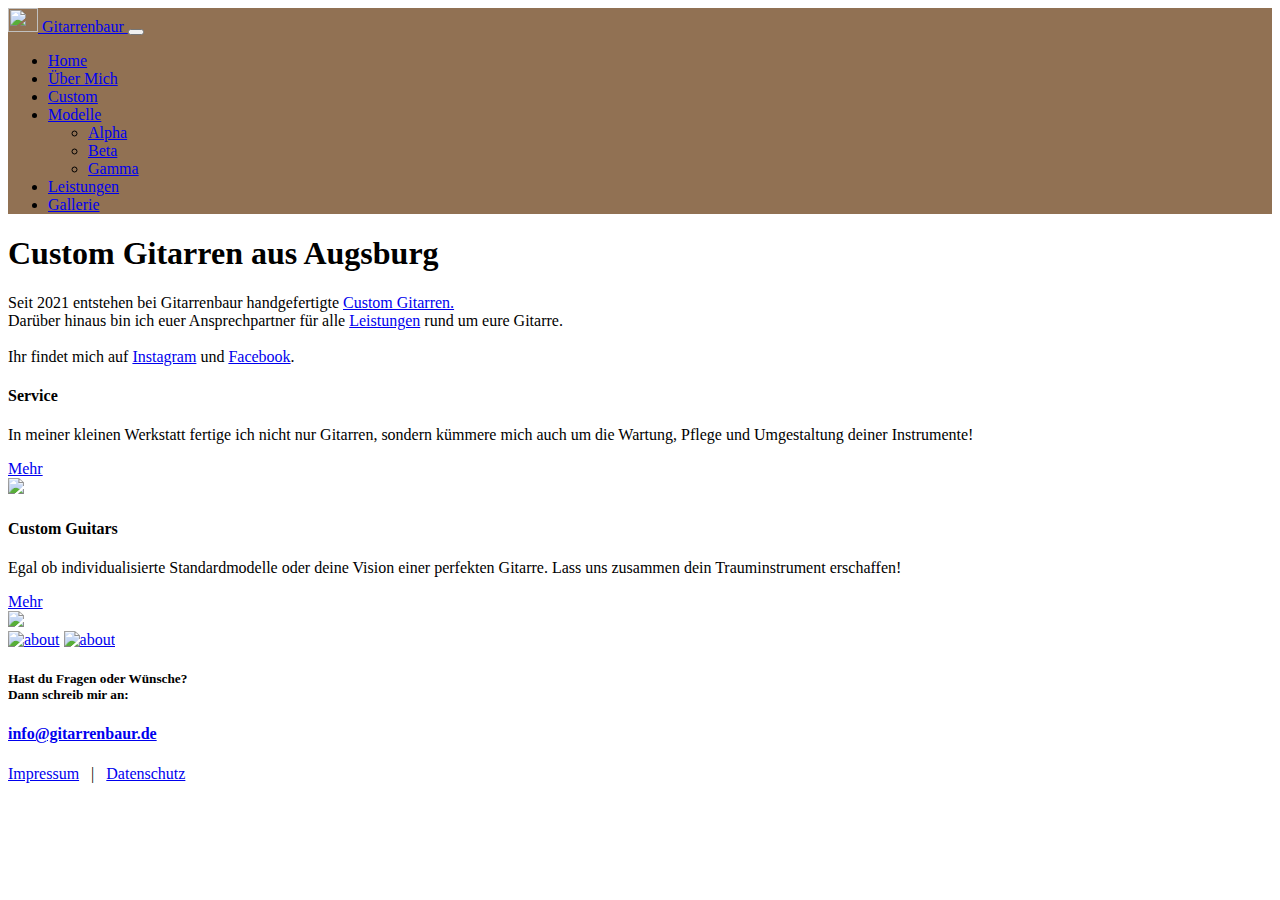
==== index.html @ 4042cfcc "Update index.html" ====
<!DOCTYPE html>
<html lang="en-US">
<head>
<meta charset="UTF-8" />
<meta name="viewport" content="width=device-width, user-scalable=no, initial-scale=1" />


<title>Gitarrenbaur | Gitarren &amp; Service</title>
<link href="https://fonts.googleapis.com/css?family=Source+Serif+Pro:400,600" rel="stylesheet">
<link href="https://fonts.googleapis.com/css?family=Montserrat:400,700" rel="stylesheet">
<link rel="stylesheet" type="text/css" media="all" href="style.css" />
<link href="https://cdn.jsdelivr.net/npm/bootstrap@5.2.0/dist/css/bootstrap.min.css" rel="stylesheet" integrity="sha384-gH2yIJqKdNHPEq0n4Mqa/HGKIhSkIHeL5AyhkYV8i59U5AR6csBvApHHNl/vI1Bx" crossorigin="anonymous">

  <!--load all Font Awesome styles -->
  <link href="assets/fontawesome/all.css" rel="stylesheet">


 

</head>


 <!-- BODY -->

<body>
    <!-- Header -->
  

    <nav class="navbar navbar-dark navbar-expand-lg sticky-top" style="background-color: #917153">
      <div class="container">
        <a class="navbar-brand" href="index.html"><img src="./assets/logo_white.png" alt="" width="30" height="24" class="d-inline-block align-text-top">
          Gitarrenbaur </a>
        <button class="navbar-toggler" type="button" data-bs-toggle="collapse" data-bs-target="#navbarNav" aria-controls="navbarNav" aria-expanded="false" aria-label="Toggle navigation">
          <span class="navbar-toggler-icon"></span>
        </button>
        <div class="collapse navbar-collapse" id="navbarNav">
          <ul class="navbar-nav ms-auto">
            <li class="nav-item">
              <a class="nav-link" aria-current="page" href="index.html">Home</a>
            </li>
            <li class="nav-item">
              <a class="nav-link" aria-current="page" href="about.html">Über Mich</a>
            </li>

            <li class="nav-item">
              <a class="nav-link" aria-current="page" href="custom.html">Custom</a>
            </li>

            <li class="nav-item dropdown">
              <a class="nav-link dropdown-toggle" href="#" role="button" data-bs-toggle="dropdown" aria-expanded="false">
                Modelle
              </a>
              <ul class="dropdown-menu">
                <li><a class="dropdown-item" href="alpha.html">Alpha</a></li>
                <li><a class="dropdown-item" href="beta.html">Beta</a></li>
                <li><a class="dropdown-item" href="gamma.html">Gamma</a></li>
              </ul>
            </li>

            <li class="nav-item">
              <a class="nav-link" aria-current="page" href="services.html">Leistungen</a>
            </li>
  
            <li class="nav-item">
              <a class="nav-link" aria-current="page" href="gallery.html">Gallerie</a>
            </li>
          
          </ul>
        </div>
      </div>
    </nav>

 


 <!-- hero -->
 <section id="hero" class="hero">
      <div class= "masthead"></div>
</section> 

<!-- bootstrap hero -->
<div class="slogan text-center">
  <h1>Custom Gitarren aus Augsburg</h1>
  <p class="lead">Seit 2021 entstehen bei Gitarrenbaur handgefertigte <a href="custom.html" class="link-danger">Custom Gitarren.</a> <br />Darüber hinaus bin ich euer Ansprechpartner für alle <a href="services.html" class="link-danger"> Leistungen</a> rund um eure Gitarre. <br /><br />
   Ihr findet mich auf <a href="http://www.instagram.com/gitarrenbaur/" target="_blank" class="link-danger">Instagram</a> und <a href="http://www.facebook.com/profile.php?id=100083789354618" target="_blank" class="link-danger">Facebook</a>.</p>

</div>


<div class="padding">
  <div class="container">
    <div class="row">

      <div class="col-lg-3 col-md-3 col-sm-6 col-xs-12">
        <h4> Service</h4>
        <p class="lead">In meiner kleinen Werkstatt fertige ich nicht nur Gitarren, sondern kümmere mich auch um die Wartung,
          Pflege und Umgestaltung deiner Instrumente!</p>
          <a href="services.html" class="button mb-4 ms-4">Mehr</a>
      </div>

      <div class="col-lg-3 col-md-3 col-sm-6 col-xs-12">
        <img src="assets/screwdriver.png" class="img-responsive">
      </div>

      <div class="col-lg-3 col-md-3 col-sm-6 col-xs-12">
        <h4> Custom Guitars </h4>
        <p class="lead">Egal ob individualisierte Standardmodelle oder deine Vision einer perfekten Gitarre.
          Lass uns zusammen dein Trauminstrument erschaffen!</p>
          <a href="custom.html" class="button mb-4 ms-4">Mehr</a>
      </div>

      <div class="col-lg-3 col-md-3 col-sm-6 col-xs-12">
        <img src="assets/guitar.png" class="img-responsive">
      </div>
    </div>
  </div>
</div>


   <!-- Footer -->
   <section id="footer" class="footer">
    <div class="social">
      <a target="_blank" href="https://www.instagram.com/gitarrenbaur/"><img src="./assets/instagram-brands.svg" alt="about" class="socialicons"></a>
      <a target="_blank" href="https://www.facebook.com/profile.php?id=100083789354618"><img src="./assets/square-facebook-brands.svg" alt="about" class="socialicons" ></a>
    </div>

<hi>

</hi>


<div class="footer-bottom">
  <h5>Hast du Fragen oder Wünsche?<br />Dann schreib mir an:</h5>
  <h4><a href="mailto:info@gitarrenbaur.de">info@gitarrenbaur.de</a></h4>
  <div class="bavaria"><p class="lead"><a href="impressum.html">Impressum</a>&nbsp;&nbsp;&nbsp;|&nbsp;&nbsp;&nbsp;<a href="datenschutz.html">Datenschutz</a></p></div>
</div>




    
      
 
  <!-- js script -->
  















<script src="https://cdn.jsdelivr.net/npm/bootstrap@5.2.0/dist/js/bootstrap.bundle.min.js" integrity="sha384-A3rJD856KowSb7dwlZdYEkO39Gagi7vIsF0jrRAoQmDKKtQBHUuLZ9AsSv4jD4Xa" crossorigin="anonymous"></script>


</body>
</html>
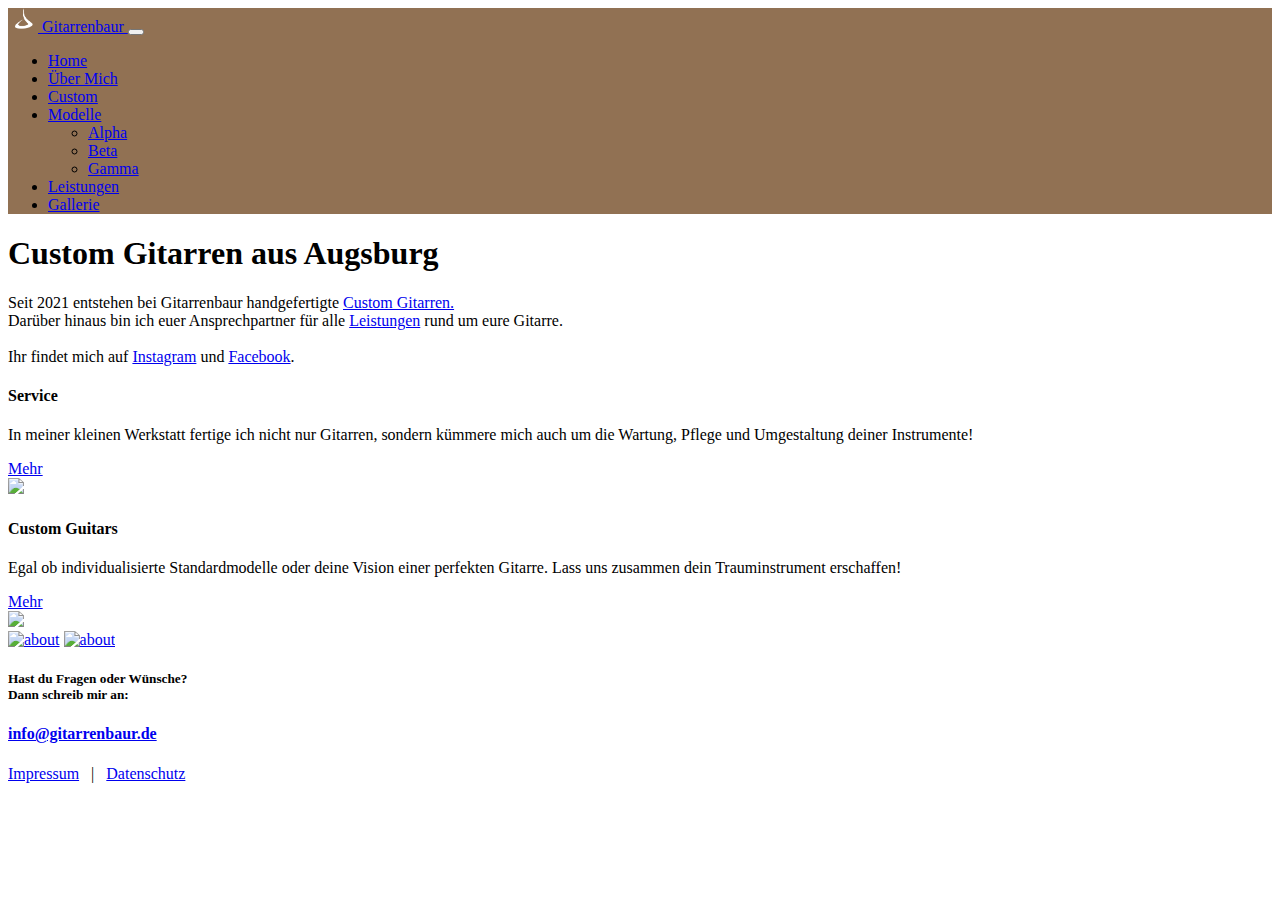
==== commit 5e0ce168: "Update index.html" ====
--- a/index.html
+++ b/index.html
@@ -99,7 +99,7 @@
       </div>
 
       <div class="col-lg-3 col-md-3 col-sm-6 col-xs-12">
-        <img src="assets/screwdriver.png" class="img-responsive">
+        <img src="./assets/screwdriver.png" class="img-responsive">
       </div>
 
       <div class="col-lg-3 col-md-3 col-sm-6 col-xs-12">
@@ -110,7 +110,7 @@
       </div>
 
       <div class="col-lg-3 col-md-3 col-sm-6 col-xs-12">
-        <img src="assets/guitar.png" class="img-responsive">
+        <img src="./assets/guitar.png" class="img-responsive">
       </div>
     </div>
   </div>
@@ -120,8 +120,8 @@
    <!-- Footer -->
    <section id="footer" class="footer">
     <div class="social">
-      <a target="_blank" href="https://www.instagram.com/gitarrenbaur/"><img src="./assets/instagram-brands.svg" alt="about" class="socialicons"></a>
-      <a target="_blank" href="https://www.facebook.com/profile.php?id=100083789354618"><img src="./assets/square-facebook-brands.svg" alt="about" class="socialicons" ></a>
+      <a target="_blank" href="https://www.instagram.com/gitarrenbaur/"><img src="./assets/instagram-brands.png" alt="about" class="socialicons"></a>
+      <a target="_blank" href="https://www.facebook.com/profile.php?id=100083789354618"><img src="./assets/square-facebook-brands.png" alt="about" class="socialicons" ></a>
     </div>
 
 <hi>
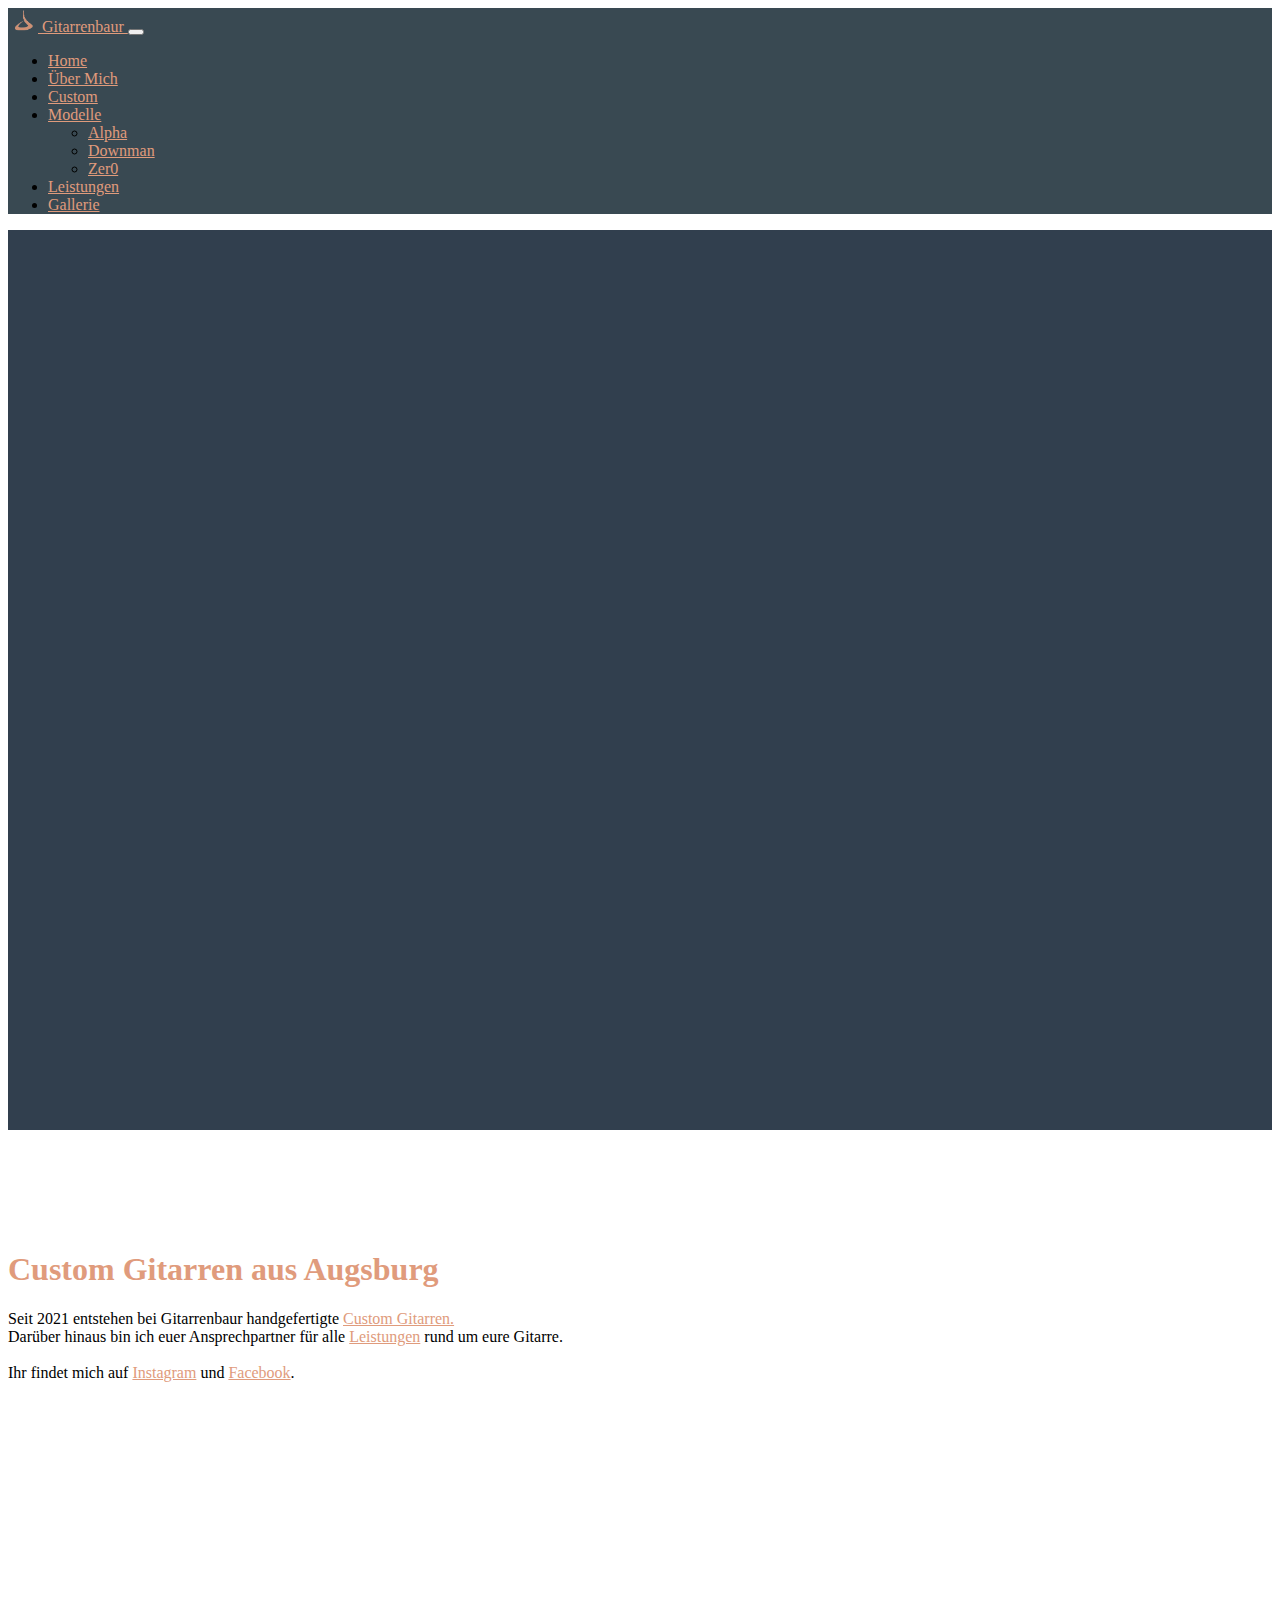
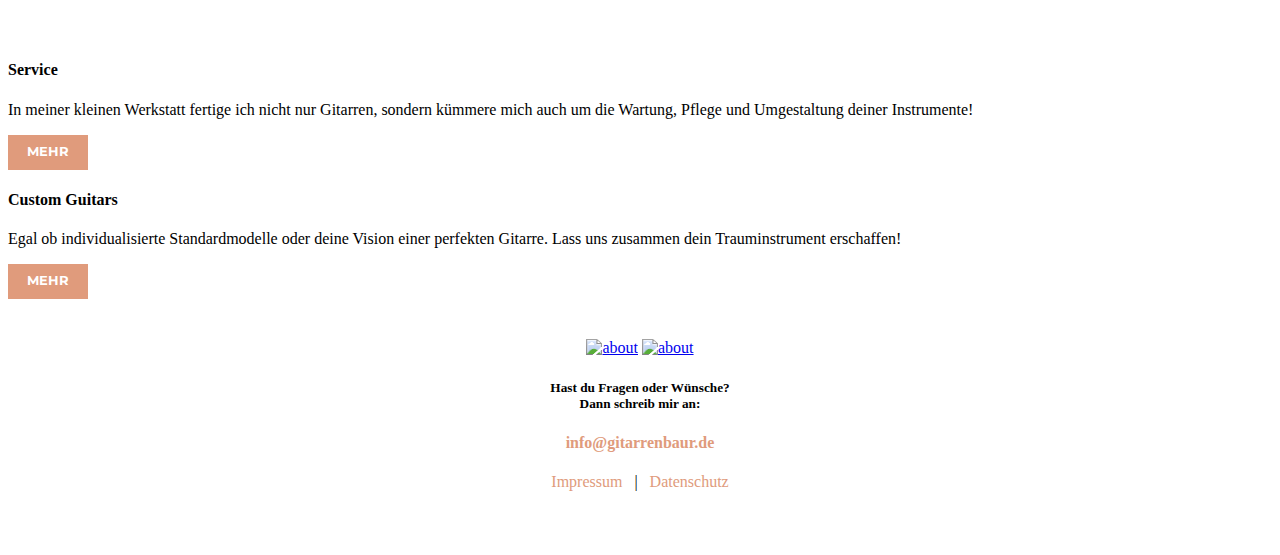
==== commit 03f78783: "vorletzter schliff" ====
--- a/index.html
+++ b/index.html
@@ -26,9 +26,9 @@
     <!-- Header -->
   
 
-    <nav class="navbar navbar-dark navbar-expand-lg sticky-top" style="background-color: #917153">
+    <nav class="navbar navbar-dark navbar-expand-lg sticky-top" style="background-color: #394952">
       <div class="container">
-        <a class="navbar-brand" href="index.html"><img src="./assets/logo_white.png" alt="" width="30" height="24" class="d-inline-block align-text-top">
+        <a class="navbar-brand" href="/eigner_code/index.html"><img src="./assets/logo_white.png" alt="" width="30" height="24" class="d-inline-block align-text-top">
           Gitarrenbaur </a>
         <button class="navbar-toggler" type="button" data-bs-toggle="collapse" data-bs-target="#navbarNav" aria-controls="navbarNav" aria-expanded="false" aria-label="Toggle navigation">
           <span class="navbar-toggler-icon"></span>
@@ -52,8 +52,8 @@
               </a>
               <ul class="dropdown-menu">
                 <li><a class="dropdown-item" href="alpha.html">Alpha</a></li>
-                <li><a class="dropdown-item" href="beta.html">Beta</a></li>
-                <li><a class="dropdown-item" href="gamma.html">Gamma</a></li>
+                <li><a class="dropdown-item" href="dowman.html">Downman</a></li>
+                <li><a class="dropdown-item" href="zero.html">Zer0</a></li>
               </ul>
             </li>
 
@@ -75,7 +75,13 @@
 
  <!-- hero -->
  <section id="hero" class="hero">
-      <div class= "masthead"></div>
+      <div class= "masthead">
+        <div class="header-logo">
+          <img src="assets/logo_slogan.png" alt="">
+        </div>
+        <div class="colorover"></div>
+      </div>
+      
 </section> 
 
 <!-- bootstrap hero -->
@@ -91,26 +97,22 @@
   <div class="container">
     <div class="row">
 
-      <div class="col-lg-3 col-md-3 col-sm-6 col-xs-12">
+      <div class="col-lg-6 col-md-3 col-sm-6 col-xs-12">
         <h4> Service</h4>
         <p class="lead">In meiner kleinen Werkstatt fertige ich nicht nur Gitarren, sondern kümmere mich auch um die Wartung,
           Pflege und Umgestaltung deiner Instrumente!</p>
           <a href="services.html" class="button mb-4 ms-4">Mehr</a>
       </div>
 
-      <div class="col-lg-3 col-md-3 col-sm-6 col-xs-12">
-        <img src="./assets/screwdriver.png" class="img-responsive">
-      </div>
+    
 
-      <div class="col-lg-3 col-md-3 col-sm-6 col-xs-12">
+      <div class="col-lg-6 col-md-3 col-sm-6 col-xs-12">
         <h4> Custom Guitars </h4>
         <p class="lead">Egal ob individualisierte Standardmodelle oder deine Vision einer perfekten Gitarre.
           Lass uns zusammen dein Trauminstrument erschaffen!</p>
           <a href="custom.html" class="button mb-4 ms-4">Mehr</a>
-      </div>
-
-      <div class="col-lg-3 col-md-3 col-sm-6 col-xs-12">
-        <img src="./assets/guitar.png" class="img-responsive">
+     
+        
       </div>
     </div>
   </div>
@@ -120,8 +122,8 @@
    <!-- Footer -->
    <section id="footer" class="footer">
     <div class="social">
-      <a target="_blank" href="https://www.instagram.com/gitarrenbaur/"><img src="./assets/instagram-brands.png" alt="about" class="socialicons"></a>
-      <a target="_blank" href="https://www.facebook.com/profile.php?id=100083789354618"><img src="./assets/square-facebook-brands.png" alt="about" class="socialicons" ></a>
+      <a target="_blank" href="https://www.instagram.com/gitarrenbaur/"><img src="assets/instagram-brands.png" alt="about" class="socialicons"></a>
+      <a target="_blank" href="https://www.facebook.com/profile.php?id=100083789354618"><img src="assets/square-facebook-brands.png" alt="about" class="socialicons" ></a>
     </div>
 
 <hi>
--- a/style.css
+++ b/style.css
@@ -0,0 +1,363 @@
+/*fonts*/
+@font-face {
+  font-family: 'ethno';
+  src: url('./assets/fonts/ethnocentric_rg-webfont.woff2') format('woff2'),
+       url('./assets/fonts/ethnocentric_rg-webfont.woff') format('woff');
+  font-weight: normal;
+  font-style: normal;
+
+}
+
+@font-face {
+  font-family: 'painting';
+  src: url('./assets/fonts/painting_with_chocolate-webfont.woff2') format('woff2'),
+       url('./assets/fonts/painting_with_chocolate-webfont.woff') format('woff');
+  font-weight: normal;
+  font-style: normal;
+
+}
+
+@font-face {
+  font-family: 'sofa';
+  src: url('./assets/fonts/sofachrome_rg-webfont.woff2') format('woff2'),
+       url('./assets/fonts/sofachrome_rg-webfont.woff') format('woff');
+  font-weight: normal;
+  font-style: normal;
+
+}
+
+:root {
+  --body-font-family:var(--body-font-family)
+  }
+
+
+/*
+* Main Header
+*/ 
+
+.header { 
+    z-index: 2;
+}
+
+/*
+* flyout nav bar
+*/ 
+
+.painting {
+  font-family: 'painting';
+  color: #E09B7C;
+}
+
+.sofa {
+  font-family: 'sofa';
+  color: #E09B7C;
+}
+
+.ethno {
+  font-family: 'ethno';
+  color: #E09B7C;
+}
+
+/*
+* else
+*/ 
+
+#home {
+  background: url(/eigner_code/assets/header_3.png) no-repeat center fixed;
+  display: table;
+  height: 100%;
+  position: relative;
+  width: 100;
+  background-size: cover;
+}
+
+
+
+.landing-text {
+  display: table-cell;
+  text-align: center;
+  vertical-align: middle;
+}
+
+.nav-item a{
+  color: #E09B7C;
+}
+
+.navbar a {
+  color: #E09B7C;
+}
+
+#navbar {
+position: fixed;
+left: 0;
+top: 0;
+right: 0;
+bottom: 0;
+background-color: #394952;
+z-index: 4;
+}
+
+
+.dropdown-nav__closeNavBtn {
+position: absolute;
+top: 20px;
+right: 16px;
+
+}
+
+h1 {
+    color: #E09B7C;
+}
+
+
+.lead a {
+  color: #E09B7C !important;
+}
+
+
+.intro-excerpt a {
+    color: #E09B7C !important;
+    font-weight: bolder;
+}
+
+
+.hero {
+    position: relative;
+    height: 100vh;
+   
+}
+
+.intro-excerpt {
+    position: absolute;
+    right: 0;
+    top: 50%;
+    width: 60%;
+
+}
+
+.intro-excerpt p {
+
+    color: rgb(0, 0, 0);
+    width: 80%;
+}
+
+.hero-img-wrap {
+  margin-top: 50px;
+}
+
+.container-custom {
+    width: 100%;
+    padding: 0 1rem;
+    margin: 0 auto;
+}
+
+    @media (min-width: 1200px) {
+    .container-custom { width: 1140px; }
+  }
+
+
+  @media (min-width: 1400px) {
+    .container-custom { width: 1340px; }
+  }
+
+  @media (min-width: 1600px) {
+    .container-custom { width: 1520px; }
+  }
+
+  .steps__section-thumbnail {
+    height: 240px;
+    object-fit: cover;
+  }
+
+
+.steps {
+padding-top: 40px;
+padding-bottom: 80px;
+
+}
+
+.socialicons {
+  width: 40px;
+  height: 40px;
+
+}
+
+.bavaria a {
+  text-decoration: none !important;
+  list-style-type: none;
+  color: black;
+
+}
+.footer-bottom h4 a {
+  text-decoration: none !important;
+  color:#E09B7C !important;
+
+}
+
+#footer {
+  padding: 40px 0;
+  text-align: center;
+}
+
+.imprint {
+  margin: auto;
+  padding: 40px 0;
+  width: 600px;
+  text-align: center;
+  display: block;
+  box-sizing: border-box;
+}
+
+
+
+.button {
+  
+  border: none;
+  display: inline-block;
+  background-color: #E09B7C; 
+  color: #FFFFFF;
+  text-align: center;
+  font-family: 'Montserrat', sans-serif;
+  font-size: 0.8rem;
+  line-height: 0.8rem;
+  text-transform: uppercase;
+  padding: 0.7rem 1.2rem;
+  text-decoration: none;
+  font-weight: 700;
+}
+
+
+.button:hover {
+color: #394952 !important;
+text-decoration: none;
+}
+
+.custom {
+  margin: auto;
+  padding: 40px 0;
+
+}
+
+
+
+.denis {
+  border-radius: 50%;
+}
+
+
+.header img {
+  border-radius: 50%;
+
+}
+
+.masthead {
+  height: 100vh;
+  display: flex;
+  align-items: center;
+  justify-content: center;
+  background-image: url('./assets/header_3.png');
+  background-color: rgb(32, 42, 68);
+  background-position: center;
+  background-size: cover;
+  background-repeat: no-repeat;
+  
+
+}
+
+.slogan {
+  align-items: center;
+  justify-content: center;
+  height: 40vh;
+}
+
+.color-overlay {
+  position: absolute;
+  width: 100%;
+  height: 100%;
+  
+}
+
+@media (max-width: 768px) {
+.masthead {
+  min-height: 100vh;
+}
+}
+
+.headertext {
+  background-color: #37392E;
+}
+
+.headertext p {
+  color: aliceblue;
+}
+
+.logohead{
+  display: block;
+ 
+}
+
+
+#hero p {
+  color: #f0f8ff;
+}
+#custom {
+  background-color: #37392E;
+}
+
+.heading {
+  line-height: 10%;
+  text-decoration: underline;
+}
+
+.padding {
+  padding-top: 50px;
+
+}
+
+.slogan {
+  padding-top: 100px;
+  
+}
+
+.slogan h2{
+ color:#394952;
+  
+}
+
+@media (max-width: 768px) {
+  .slogan {
+ 
+  margin-bottom: 80px;
+  }
+  }
+
+.padding img {
+  width: 200px;
+}
+
+@media (max-width: 768px) {
+  .padding {
+
+  margin-bottom: 50px;
+  }
+  }
+
+  .sonstiges ul {
+    display: table;
+    margin: 0 auto;
+  }
+
+.service-container {
+  max-width: 600px;
+  text-align: center;
+}
+.colorover {
+  width: 100%;
+  height: 100%;
+  background-color: #394952;
+  opacity: .7;
+  position: absolute;
+}
+.header-logo {
+  z-index: 1;
+}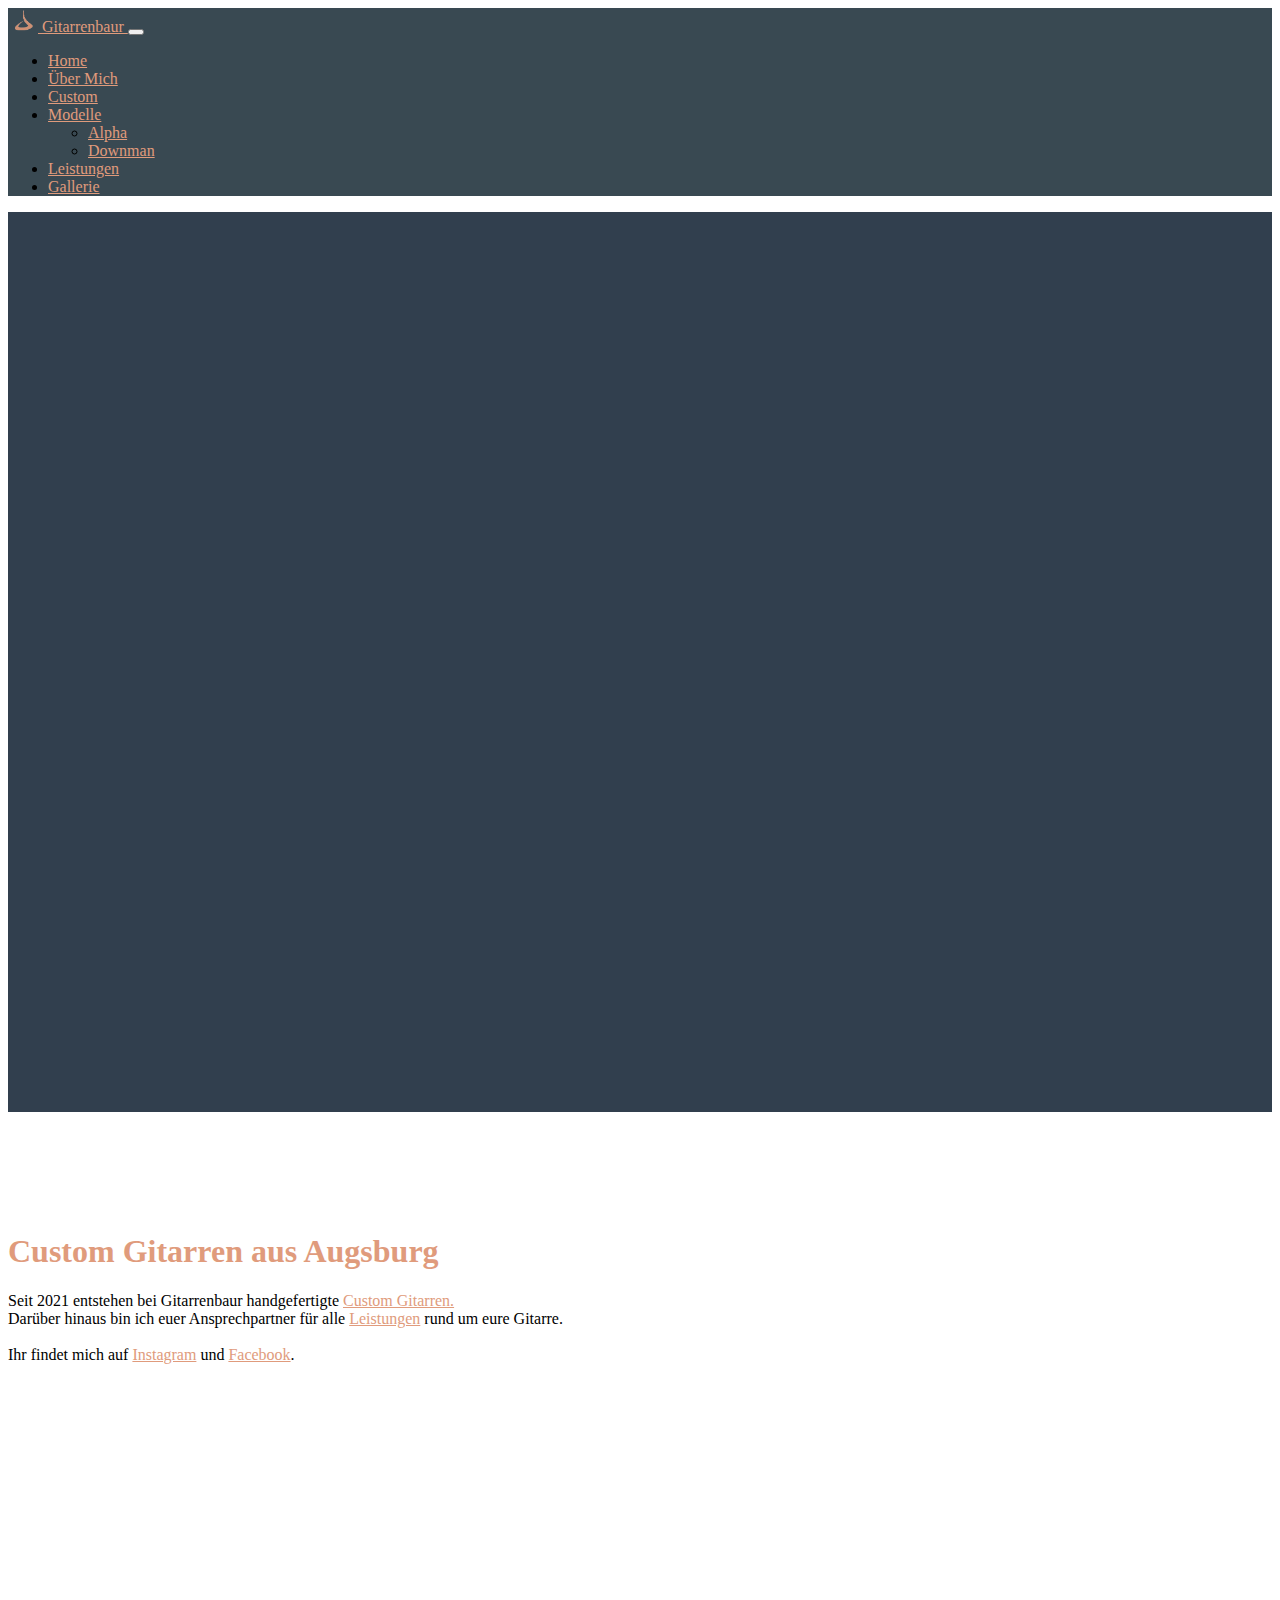
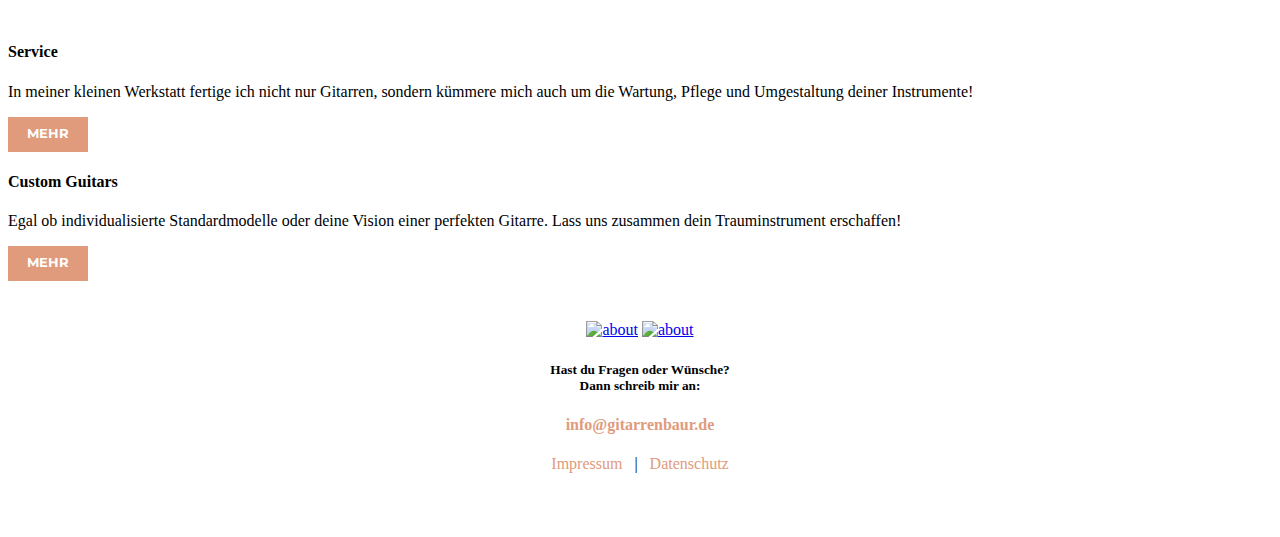
==== commit 17a68962: "Last Changes" ====
--- a/index.html
+++ b/index.html
@@ -53,7 +53,7 @@
               <ul class="dropdown-menu">
                 <li><a class="dropdown-item" href="alpha.html">Alpha</a></li>
                 <li><a class="dropdown-item" href="dowman.html">Downman</a></li>
-                <li><a class="dropdown-item" href="zero.html">Zer0</a></li>
+                <!-- <li><a class="dropdown-item" href="zero.html">Zer0</a></li> -->
               </ul>
             </li>
 
@@ -97,16 +97,16 @@
   <div class="container">
     <div class="row">
 
-      <div class="col-lg-6 col-md-3 col-sm-6 col-xs-12">
+      <div class="col-md-6 ">
         <h4> Service</h4>
         <p class="lead">In meiner kleinen Werkstatt fertige ich nicht nur Gitarren, sondern kümmere mich auch um die Wartung,
           Pflege und Umgestaltung deiner Instrumente!</p>
           <a href="services.html" class="button mb-4 ms-4">Mehr</a>
       </div>
-
+      
     
 
-      <div class="col-lg-6 col-md-3 col-sm-6 col-xs-12">
+      <div class="col-md-6 ">
         <h4> Custom Guitars </h4>
         <p class="lead">Egal ob individualisierte Standardmodelle oder deine Vision einer perfekten Gitarre.
           Lass uns zusammen dein Trauminstrument erschaffen!</p>
--- a/style.css
+++ b/style.css
@@ -208,7 +208,20 @@
   box-sizing: border-box;
 }
 
-
+@media (max-width: 768px) {
+  .imprint {
+ 
+   width: auto;
+  }
+  }
+
+  @media (max-width: 768px) {
+    .gdpr h1 {
+   
+     text-align: center;
+    }
+    }
+  
 
 .button {
   
@@ -226,6 +239,12 @@
   font-weight: 700;
 }
 
+@media (max-width: 768px) {
+  .padding .button {
+ 
+   justify-content: center;
+  }
+  }
 
 .button:hover {
 color: #394952 !important;
@@ -360,4 +379,12 @@
 }
 .header-logo {
   z-index: 1;
-}+}
+
+@media (max-width: 768px) {
+  .header-logo img{
+ 
+    width: 380px;
+  
+  }
+  }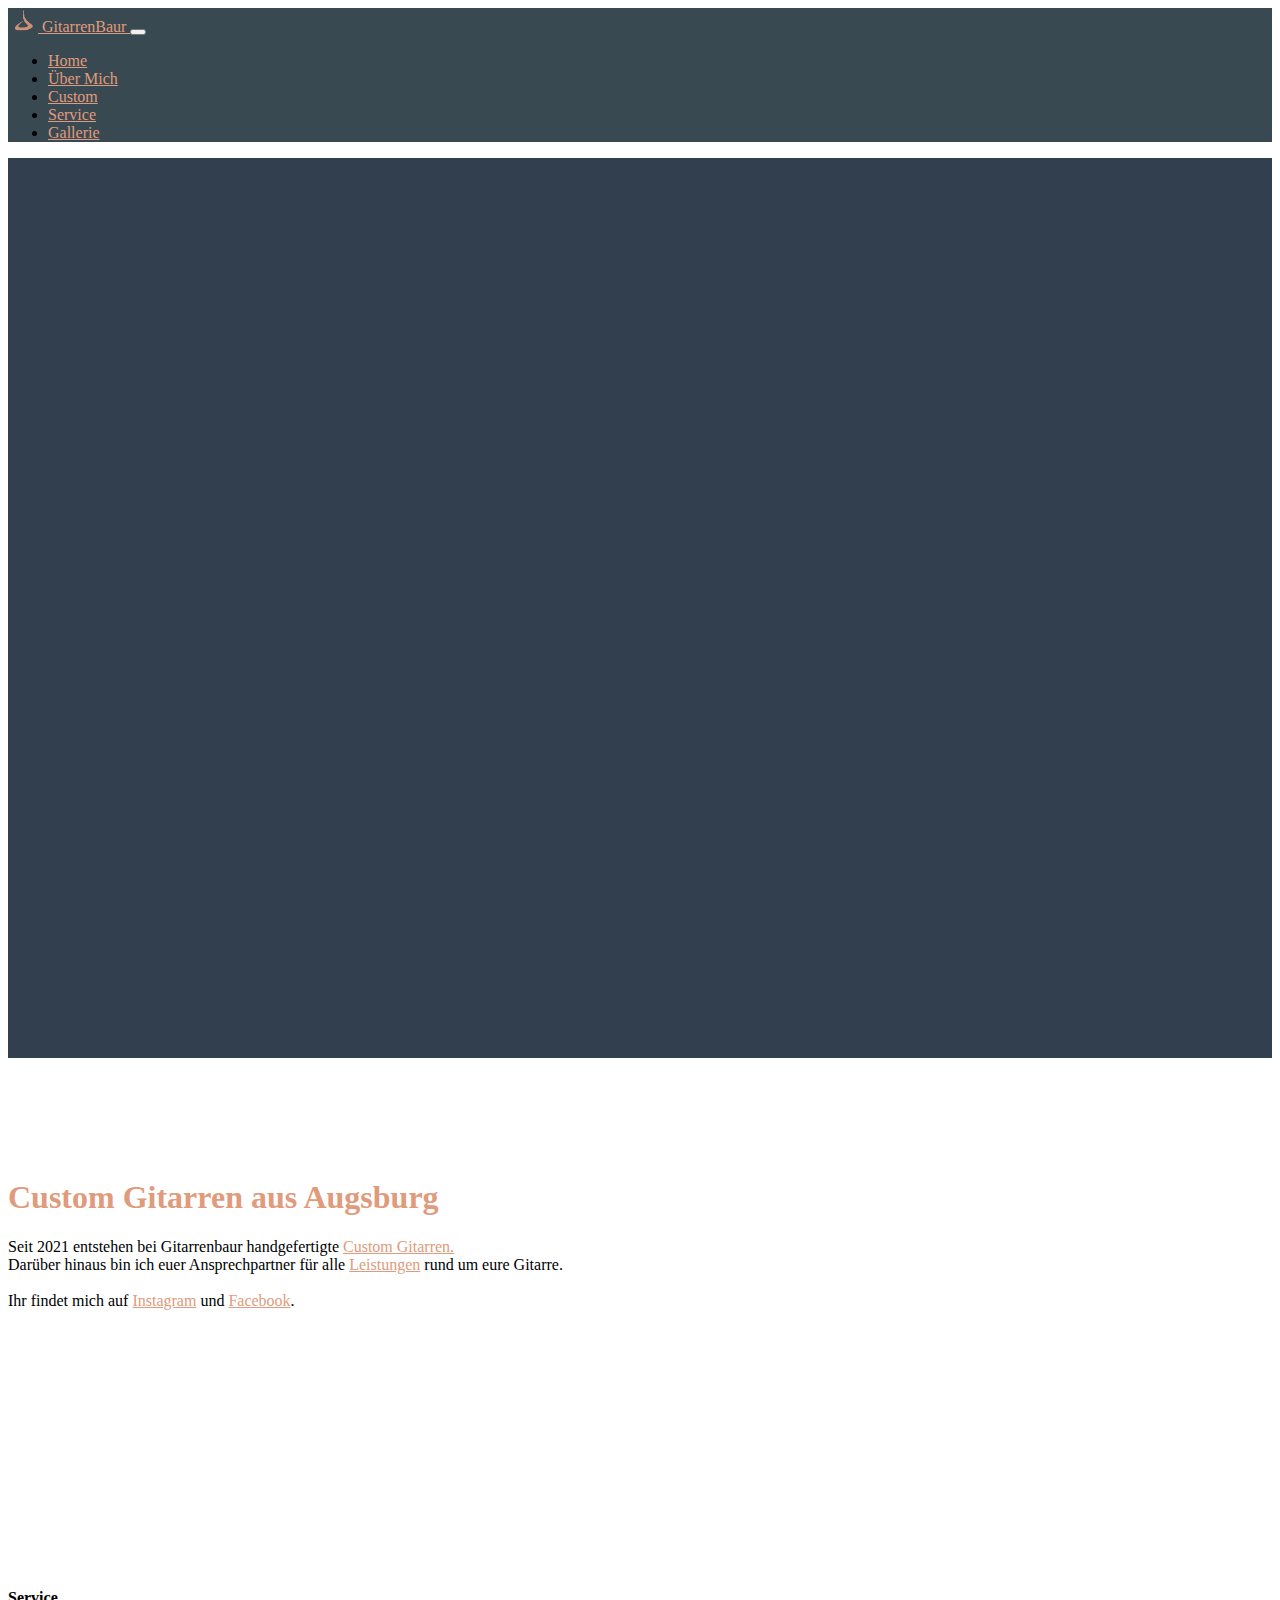
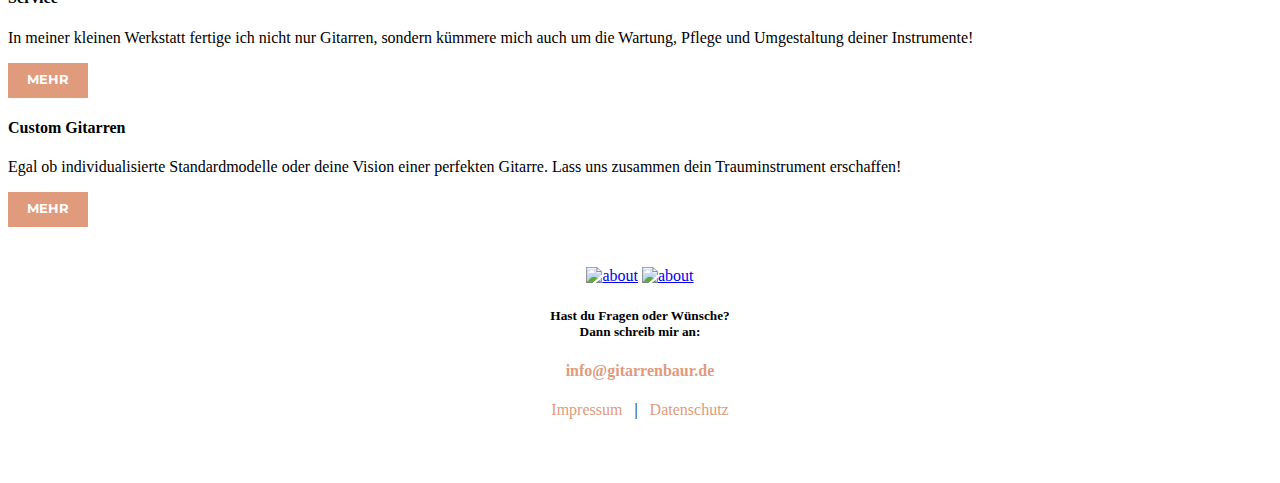
==== commit de99fd30: "Feedback Denis 02.01.23" ====
--- a/index.html
+++ b/index.html
@@ -28,8 +28,8 @@
 
     <nav class="navbar navbar-dark navbar-expand-lg sticky-top" style="background-color: #394952">
       <div class="container">
-        <a class="navbar-brand" href="/eigner_code/index.html"><img src="./assets/logo_white.png" alt="" width="30" height="24" class="d-inline-block align-text-top">
-          Gitarrenbaur </a>
+        <a class="navbar-brand" href="index.html"><img src="./assets/logo_white.png" alt="" width="30" height="24" class="d-inline-block align-text-top">
+          GitarrenBaur </a>
         <button class="navbar-toggler" type="button" data-bs-toggle="collapse" data-bs-target="#navbarNav" aria-controls="navbarNav" aria-expanded="false" aria-label="Toggle navigation">
           <span class="navbar-toggler-icon"></span>
         </button>
@@ -46,19 +46,19 @@
               <a class="nav-link" aria-current="page" href="custom.html">Custom</a>
             </li>
 
-            <li class="nav-item dropdown">
+<!--             <li class="nav-item dropdown">
               <a class="nav-link dropdown-toggle" href="#" role="button" data-bs-toggle="dropdown" aria-expanded="false">
                 Modelle
               </a>
               <ul class="dropdown-menu">
                 <li><a class="dropdown-item" href="alpha.html">Alpha</a></li>
                 <li><a class="dropdown-item" href="dowman.html">Downman</a></li>
-                <!-- <li><a class="dropdown-item" href="zero.html">Zer0</a></li> -->
+            <li><a class="dropdown-item" href="zero.html">Zer0</a></li>
               </ul>
-            </li>
+            </li> -->
 
             <li class="nav-item">
-              <a class="nav-link" aria-current="page" href="services.html">Leistungen</a>
+              <a class="nav-link" aria-current="page" href="services.html">Service</a>
             </li>
   
             <li class="nav-item">
@@ -107,7 +107,7 @@
     
 
       <div class="col-md-6 ">
-        <h4> Custom Guitars </h4>
+        <h4> Custom Gitarren </h4>
         <p class="lead">Egal ob individualisierte Standardmodelle oder deine Vision einer perfekten Gitarre.
           Lass uns zusammen dein Trauminstrument erschaffen!</p>
           <a href="custom.html" class="button mb-4 ms-4">Mehr</a>
